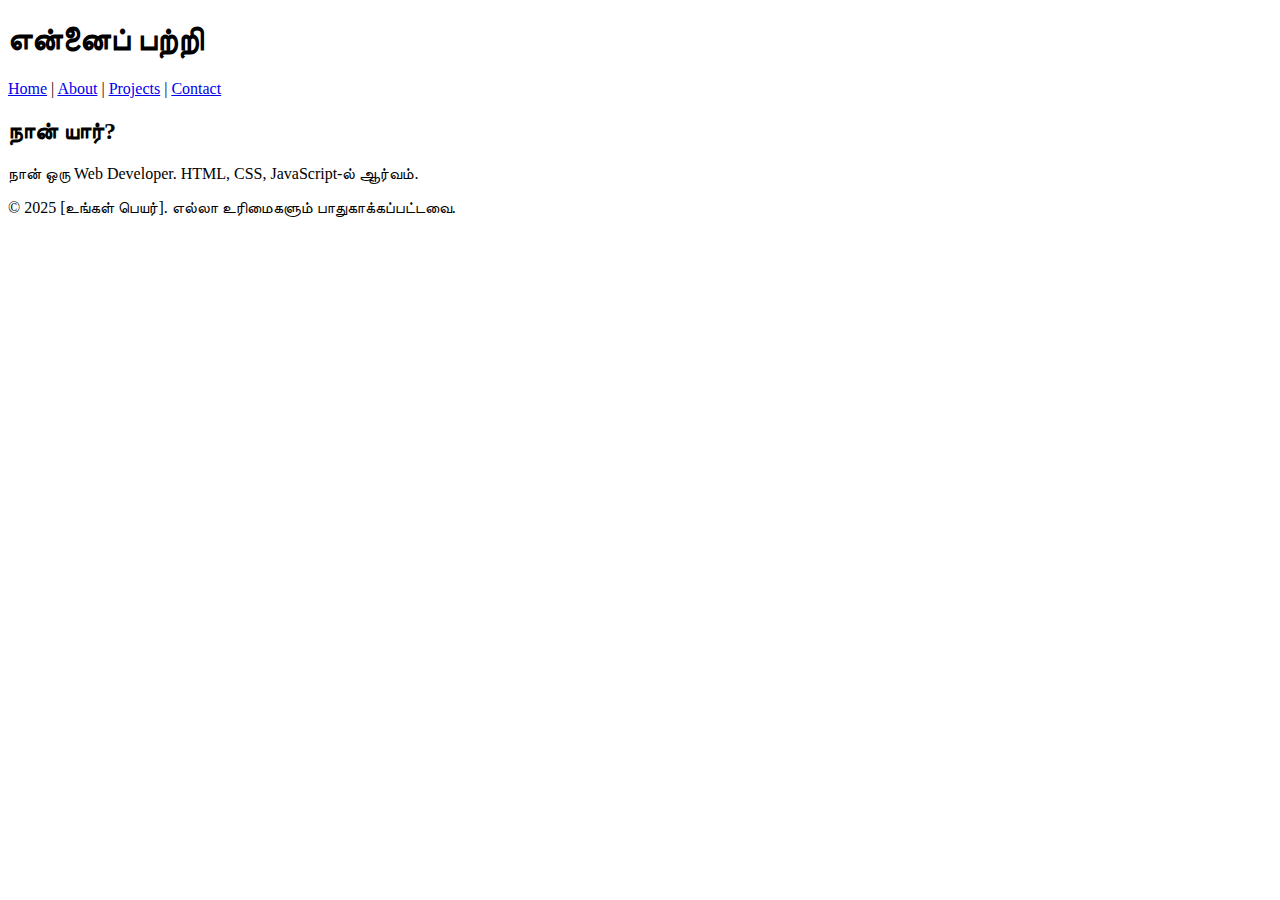
==== about.html @ 51dfdfdc "Add files via upload" ====
<!DOCTYPE html>
<html lang="ta">
<head>
    <meta charset="UTF-8">
    <meta name="viewport" content="width=device-width, initial-scale=1.0">
    <title>About Me</title>
    <link rel="stylesheet" href="style.css">
</head>
<body>
    <header>
        <h1>என்னைப் பற்றி</h1>
        <nav>
            <a href="index.html">Home</a> |
            <a href="about.html">About</a> |
            <a href="projects.html">Projects</a> |
            <a href="contact.html">Contact</a>
        </nav>
    </header>
    
    <section>
        <h2>நான் யார்?</h2>
        <p>நான் ஒரு Web Developer. HTML, CSS, JavaScript-ல் ஆர்வம்.</p>
    </section>
    
    <footer>
        <p>&copy; 2025 [உங்கள் பெயர்]. எல்லா உரிமைகளும் பாதுகாக்கப்பட்டவை.</p>
    </footer>
</body>
</html>
---- style.css ----
/* Mobile Screens (Max Width: 600px) */
@media screen and (max-width: 600px) {
    body {
        font-size: 16px;
    }
    header {
        padding: 10px;
    }
    nav a {
        display: block; /* Links ஒவ்வொன்றும் Separate Line-ல வரணும் */
        padding: 5px;
    }
}

/* Tablet Screens (Max Width: 1024px) */
@media screen and (max-width: 1024px) {
    body {
        font-size: 18px;
    }
}
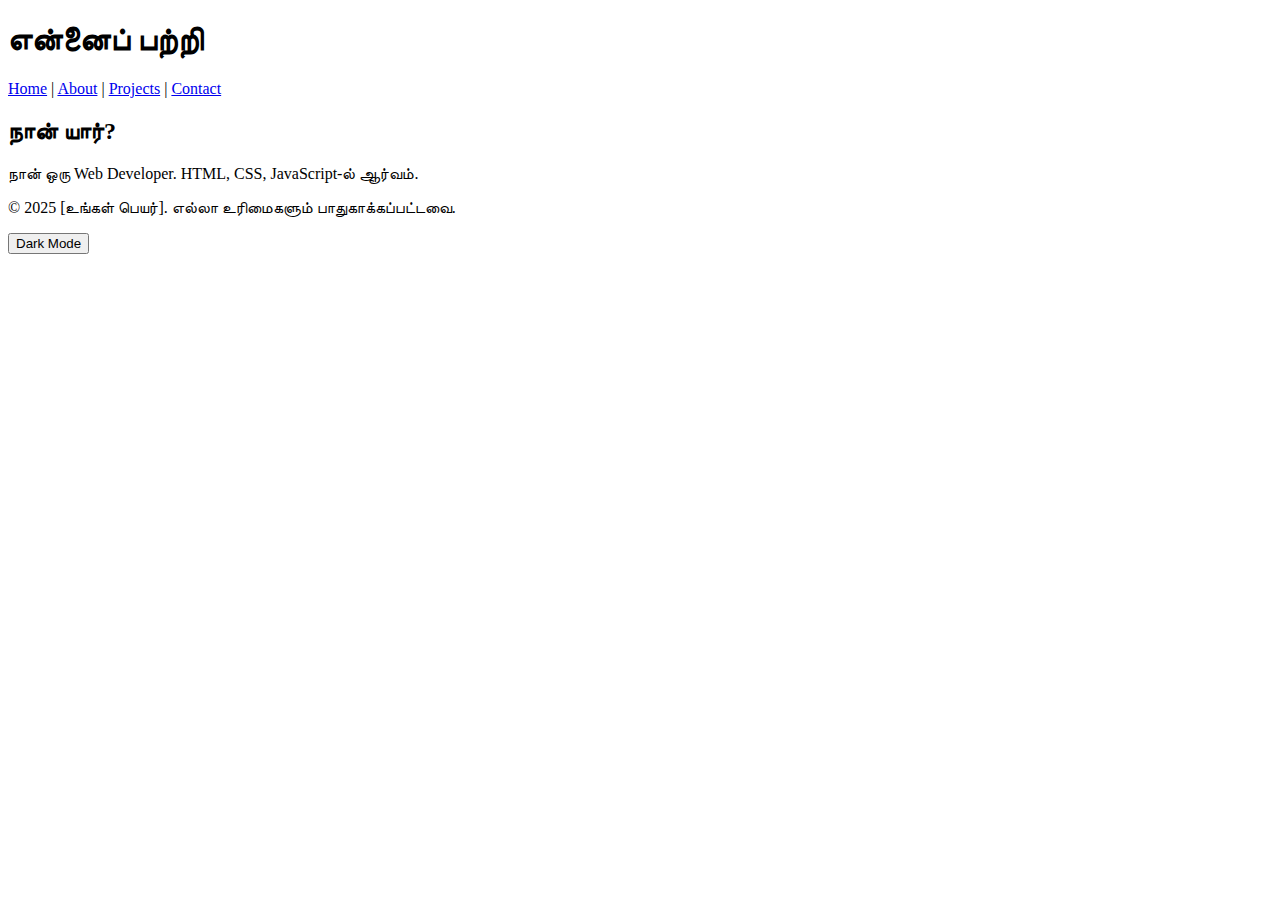
==== commit ffe780e8: "Update about.html" ====
--- a/about.html
+++ b/about.html
@@ -25,5 +25,5 @@
     <footer>
         <p>&copy; 2025 [உங்கள் பெயர்]. எல்லா உரிமைகளும் பாதுகாக்கப்பட்டவை.</p>
     </footer>
-</body>
-</html>+</body> <button onclick="toggleDarkMode()">Dark Mode</button>
+</html>
--- a/style.css
+++ b/style.css
@@ -17,4 +17,14 @@
     body {
         font-size: 18px;
     }
-}+}
+body {
+    background-color: white;
+    color: black;
+    transition: 0.3s;
+}
+
+.dark-mode {
+    background-color: black;
+    color: white;
+}
